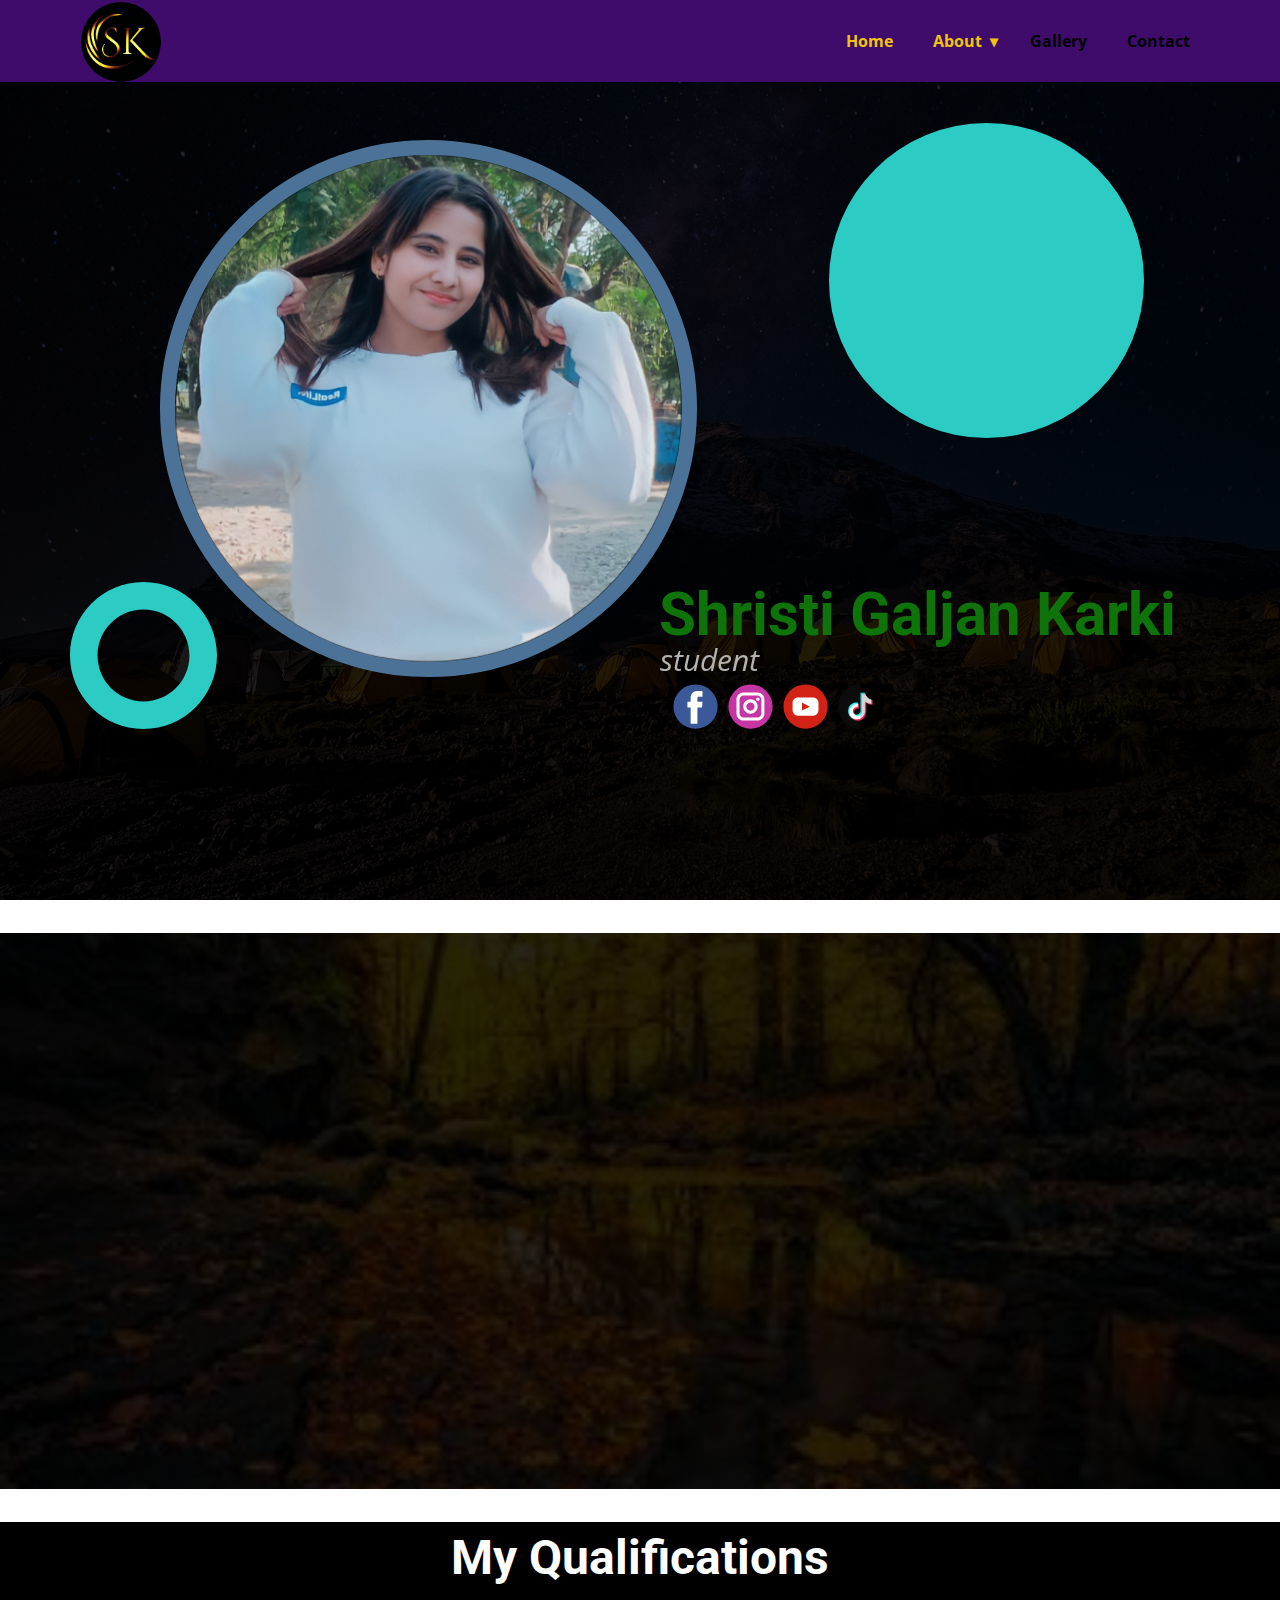
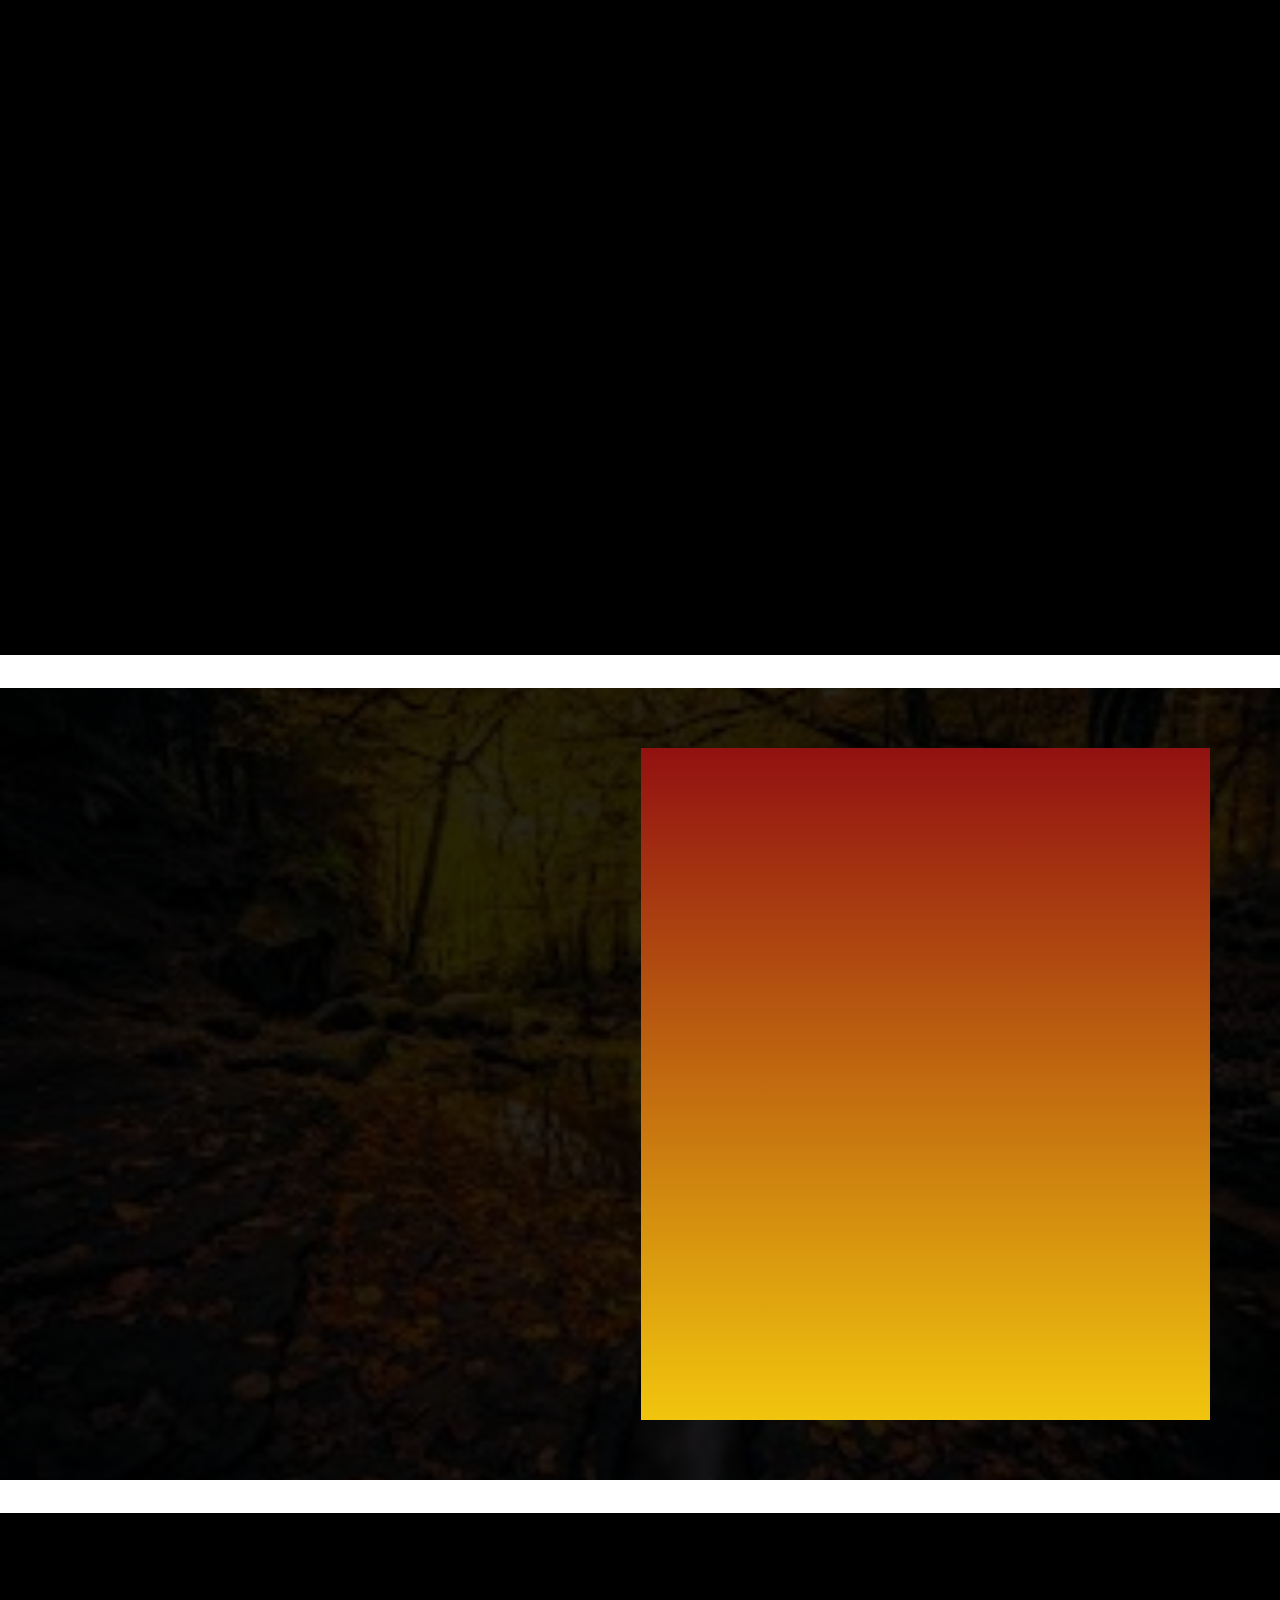
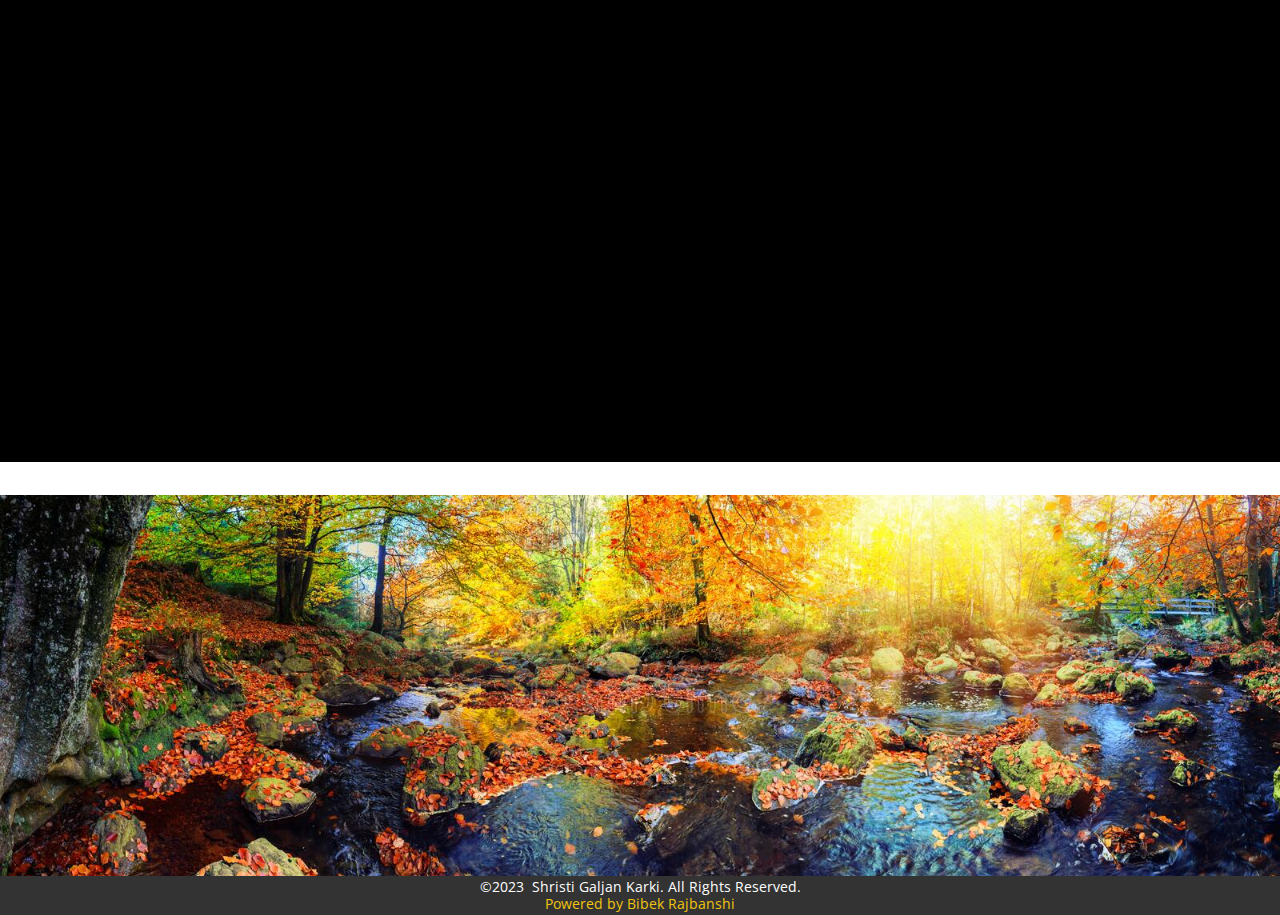
==== index.html @ 29ac405f "SK Websites" ====
<!DOCTYPE html>
<html style="font-size: 16px;" lang="en"><head>
    <meta name="viewport" content="width=device-width, initial-scale=1.0">
    <meta charset="utf-8">
    <meta name="keywords" content="Bibek Rajbanshi">
    <meta name="description" content="">
    <title>Shristy Karki</title>
    <link rel="icon" href="images/SKLOGO.png" type="image/x-icon">

    <link rel="stylesheet" href="nicepage.css" media="screen">
<link rel="stylesheet" href="Shristy-Karki.css" media="screen">
    <script class="u-script" type="text/javascript" src="jquery.js" defer=""></script>
    <script class="u-script" type="text/javascript" src="nicepage.js" defer=""></script>
    <meta name="generator" content="Nicepage 5.8.2, nicepage.com">
    <link id="u-theme-google-font" rel="stylesheet" href="https://fonts.googleapis.com/css?family=Roboto:100,100i,300,300i,400,400i,500,500i,700,700i,900,900i|Open+Sans:300,300i,400,400i,500,500i,600,600i,700,700i,800,800i">
    <link id="u-page-google-font" rel="stylesheet" href="https://fonts.googleapis.com/css?family=Roboto+Condensed:300,300i,400,400i,700,700i">
    
    
    
    
    
    
    
    
    
    
    
    
    <script type="application/ld+json">{
		"@context": "http://schema.org",
		"@type": "Organization",
		"name": ""
}</script>
    <meta name="theme-color" content="#478ac9">
    <meta property="og:title" content="Shristy Karki">
    <meta property="og:type" content="website">
  <meta data-intl-tel-input-cdn-path="intlTelInput/"></head>
  <body data-home-page="Shristy-Karki.html" data-home-page-title="Shristy Karki" class="u-black u-body u-overlap u-overlap-contrast u-xl-mode" data-lang="en"><header class="u-clearfix u-custom-color-2 u-header u-sticky u-sticky-5cd0 u-header" id="sec-ae03"><div class="u-clearfix u-sheet u-valign-bottom-lg u-valign-bottom-xl u-sheet-1">
        <nav class="u-dropdown-icon u-menu u-menu-dropdown u-menu-open-right u-offcanvas u-menu-1" data-responsive-from="XS" data-submenu-level="on-click">
          <div class="menu-collapse" style="font-size: 1rem; letter-spacing: 0px; font-weight: 700;">
            <a class="u-button-style u-custom-active-color u-custom-color u-custom-hover-color u-custom-left-right-menu-spacing u-custom-padding-bottom u-custom-text-active-color u-custom-text-color u-custom-text-hover-color u-custom-top-bottom-menu-spacing u-nav-link u-text-active-palette-1-base u-text-hover-palette-2-base" href="#">
              <svg class="u-svg-link" viewBox="0 0 24 24"><use xmlns:xlink="http://www.w3.org/1999/xlink" xlink:href="#menu-hamburger"></use></svg>
              <svg class="u-svg-content" version="1.1" id="menu-hamburger" viewBox="0 0 16 16" x="0px" y="0px" xmlns:xlink="http://www.w3.org/1999/xlink" xmlns="http://www.w3.org/2000/svg"><g><rect y="1" width="16" height="2"></rect><rect y="7" width="16" height="2"></rect><rect y="13" width="16" height="2"></rect>
</g></svg>
            </a>
          </div>
          <div class="u-custom-menu u-nav-container">
            <ul class="u-nav u-unstyled u-nav-1"><li class="u-nav-item"><a class="u-button-style u-nav-link u-text-active-palette-3-base u-text-black u-text-hover-palette-4-base" href="Shristy-Karki.html" style="padding: 10px 20px;">Home</a>
</li><li class="u-nav-item"><a class="u-button-style u-nav-link u-text-active-palette-3-base u-text-black u-text-hover-palette-4-base" href="#" style="padding: 10px 20px;">About</a><div class="u-nav-popup"><ul class="u-h-spacing-20 u-nav u-unstyled u-v-spacing-10"><li class="u-nav-item"><a class="u-active-custom-color-1 u-button-style u-hover-grey-90 u-nav-link u-palette-3-base u-text-hover-palette-4-base" href="Shristy-Karki.html#sec-70ec">Overview</a>
</li><li class="u-nav-item"><a class="u-active-custom-color-1 u-button-style u-hover-grey-90 u-nav-link u-palette-3-base u-text-hover-palette-4-base" href="Shristy-Karki.html#Home">Qualification</a>
</li><li class="u-nav-item"><a class="u-active-custom-color-1 u-button-style u-hover-grey-90 u-nav-link u-palette-3-base u-text-hover-palette-4-base" href="Shristy-Karki.html#carousel_bd62">Professional Skills</a>
</li><li class="u-nav-item"><a class="u-active-custom-color-1 u-button-style u-hover-grey-90 u-nav-link u-palette-3-base u-text-hover-palette-4-base" href="Shristy-Karki.html#sec-1eaf">Portfolio</a>
</li><li class="u-nav-item"><a class="u-active-custom-color-1 u-button-style u-hover-grey-90 u-nav-link u-palette-3-base u-text-hover-palette-4-base" href="Shristy-Karki.html#carousel_2aa7">Family</a>
</li></ul>
</div>
</li><li class="u-nav-item"><a class="u-button-style u-nav-link u-text-active-palette-3-base u-text-black u-text-hover-palette-4-base" href="Gallery.html" style="padding: 10px 20px;">Gallery</a>
</li><li class="u-nav-item"><a class="u-button-style u-nav-link u-text-active-palette-3-base u-text-black u-text-hover-palette-4-base" href="Contact.html" style="padding: 10px 20px;">Contact</a>
</li></ul>
          </div>
          <div class="u-custom-menu u-nav-container-collapse">
            <div class="u-black u-border-2 u-border-palette-1-base u-container-style u-inner-container-layout u-opacity u-opacity-95 u-sidenav u-sidenav-1" data-offcanvas-width="150">
              <div class="u-inner-container-layout u-sidenav-overflow">
                <div class="u-menu-close"></div>
                <ul class="u-align-center u-nav u-popupmenu-items u-spacing-0 u-text-active-custom-color-1 u-text-hover-palette-4-base u-unstyled u-nav-3"><li class="u-nav-item"><a class="u-button-style u-nav-link" href="Shristy-Karki.html">Home</a>
</li><li class="u-nav-item"><a class="u-button-style u-nav-link" href="#">About</a><div class="u-nav-popup"><ul class="u-h-spacing-20 u-nav u-unstyled u-v-spacing-10"><li class="u-nav-item"><a class="u-button-style u-nav-link" href="Shristy-Karki.html#sec-70ec">Overview</a>
</li><li class="u-nav-item"><a class="u-button-style u-nav-link" href="Shristy-Karki.html#Home">Qualification</a>
</li><li class="u-nav-item"><a class="u-button-style u-nav-link" href="Shristy-Karki.html#carousel_bd62">Professional Skills</a>
</li><li class="u-nav-item"><a class="u-button-style u-nav-link" href="Shristy-Karki.html#sec-1eaf">Portfolio</a>
</li><li class="u-nav-item"><a class="u-button-style u-nav-link" href="Shristy-Karki.html#carousel_2aa7">Family</a>
</li></ul>
</div>
</li><li class="u-nav-item"><a class="u-button-style u-nav-link" href="Gallery.html">Gallery</a>
</li><li class="u-nav-item"><a class="u-button-style u-nav-link" href="Contact.html">Contact</a>
</li></ul>
              </div>
            </div>
            <div class="u-black u-menu-overlay u-opacity u-opacity-35"></div>
          </div>
        </nav>
        <img class="u-image u-image-circle u-image-contain u-image-1" src="images/SKLOGO.png" alt="" data-image-width="220" data-image-height="221">
      </div></header>
    <section class="u-align-left-sm u-align-left-xs u-clearfix u-image u-shading u-section-1" id="carousel_bf48" data-image-width="1980" data-image-height="1320">
      <div class="u-clearfix u-sheet u-valign-bottom-lg u-valign-bottom-md u-valign-bottom-sm u-sheet-1">
        <div class="u-container-style u-expanded-width u-group u-shape-rectangle u-group-1">
          <div class="u-container-layout u-container-layout-1">
            <div class="u-palette-4-base u-preserve-proportions u-shape u-shape-circle u-shape-1" data-animation-name="customAnimationIn" data-animation-duration="1500" data-animation-delay="500"></div>
            <div class="u-align-left u-border-15 u-border-palette-1-dark-1 u-image u-image-circle u-image-1" data-image-width="1342" data-image-height="1341" data-animation-name="customAnimationIn" data-animation-duration="1500" data-animation-delay="250"></div>
            <div class="u-shape u-shape-svg u-text-palette-4-base u-shape-2" data-animation-name="customAnimationIn" data-animation-duration="1500" data-animation-delay="500">
              <svg class="u-svg-link" preserveAspectRatio="none" viewBox="0 0 160 160" style=""><use xmlns:xlink="http://www.w3.org/1999/xlink" xlink:href="#svg-71b6"></use></svg>
              <svg class="u-svg-content" viewBox="0 0 160 160" x="0px" y="0px" id="svg-71b6" style="enable-background:new 0 0 160 160;"><path d="M80,30c27.6,0,50,22.4,50,50s-22.4,50-50,50s-50-22.4-50-50S52.4,30,80,30 M80,0C35.8,0,0,35.8,0,80s35.8,80,80,80
	s80-35.8,80-80S124.2,0,80,0L80,0z"></path></svg>
            </div>
            <h1 class="u-align-center u-text u-text-custom-color-1 u-text-1" data-animation-name="customAnimationIn" data-animation-duration="1000"><span class="u-icon"></span>&nbsp;Shristi Galjan Karki
            </h1>
            <p class="u-align-left u-text u-text-grey-30 u-text-2" data-animation-name="customAnimationIn" data-animation-duration="1000">student</p>
            <div class="u-hover-feature u-social-icons u-spacing-10 u-social-icons-1" data-animation-name="customAnimationIn" data-animation-duration="1000">
              <a class="u-social-url" title="facebook" target="_blank" href="https://facebook.com/creesty.karki.399"><span class="u-icon u-social-facebook u-social-icon u-icon-2"><svg class="u-svg-link" preserveAspectRatio="xMidYMin slice" viewBox="0 0 112 112" style=""><use xmlns:xlink="http://www.w3.org/1999/xlink" xlink:href="#svg-1f32"></use></svg><svg class="u-svg-content" viewBox="0 0 112 112" x="0" y="0" id="svg-1f32"><circle fill="currentColor" cx="56.1" cy="56.1" r="55"></circle><path fill="#FFFFFF" d="M73.5,31.6h-9.1c-1.4,0-3.6,0.8-3.6,3.9v8.5h12.6L72,58.3H60.8v40.8H43.9V58.3h-8V43.9h8v-9.2
c0-6.7,3.1-17,17-17h12.5v13.9H73.5z"></path></svg></span>
              </a>
              <a class="u-social-url" title="instagram" target="_blank" href="https://instagram.com/shristy.karkee"><span class="u-icon u-social-icon u-social-instagram u-icon-3"><svg class="u-svg-link" preserveAspectRatio="xMidYMin slice" viewBox="0 0 112 112" style=""><use xmlns:xlink="http://www.w3.org/1999/xlink" xlink:href="#svg-b87c"></use></svg><svg class="u-svg-content" viewBox="0 0 112 112" x="0" y="0" id="svg-b87c"><circle fill="currentColor" cx="56.1" cy="56.1" r="55"></circle><path fill="#FFFFFF" d="M55.9,38.2c-9.9,0-17.9,8-17.9,17.9C38,66,46,74,55.9,74c9.9,0,17.9-8,17.9-17.9C73.8,46.2,65.8,38.2,55.9,38.2
z M55.9,66.4c-5.7,0-10.3-4.6-10.3-10.3c-0.1-5.7,4.6-10.3,10.3-10.3c5.7,0,10.3,4.6,10.3,10.3C66.2,61.8,61.6,66.4,55.9,66.4z"></path><path fill="#FFFFFF" d="M74.3,33.5c-2.3,0-4.2,1.9-4.2,4.2s1.9,4.2,4.2,4.2s4.2-1.9,4.2-4.2S76.6,33.5,74.3,33.5z"></path><path fill="#FFFFFF" d="M73.1,21.3H38.6c-9.7,0-17.5,7.9-17.5,17.5v34.5c0,9.7,7.9,17.6,17.5,17.6h34.5c9.7,0,17.5-7.9,17.5-17.5V38.8
C90.6,29.1,82.7,21.3,73.1,21.3z M83,73.3c0,5.5-4.5,9.9-9.9,9.9H38.6c-5.5,0-9.9-4.5-9.9-9.9V38.8c0-5.5,4.5-9.9,9.9-9.9h34.5
c5.5,0,9.9,4.5,9.9,9.9V73.3z"></path></svg></span>
              </a>
              <a class="u-social-url" target="_blank" data-type="YouTube" title="YouTube" href="https://www.youtube.com/"><span class="u-icon u-social-icon u-social-youtube u-icon-4"><svg class="u-svg-link" preserveAspectRatio="xMidYMin slice" viewBox="0 0 112 112" style=""><use xmlns:xlink="http://www.w3.org/1999/xlink" xlink:href="#svg-15bf"></use></svg><svg class="u-svg-content" viewBox="0 0 112 112" x="0" y="0" id="svg-15bf"><circle fill="currentColor" cx="56.1" cy="56.1" r="55"></circle><path fill="#FFFFFF" d="M74.9,33.3H37.3c-7.4,0-13.4,6-13.4,13.4v18.8c0,7.4,6,13.4,13.4,13.4h37.6c7.4,0,13.4-6,13.4-13.4V46.7 C88.3,39.3,82.3,33.3,74.9,33.3L74.9,33.3z M65.9,57l-17.6,8.4c-0.5,0.2-1-0.1-1-0.6V47.5c0-0.5,0.6-0.9,1-0.6l17.6,8.9 C66.4,56,66.4,56.8,65.9,57L65.9,57z"></path></svg></span>
              </a>
              <a class="u-social-url" target="_blank" data-type="Custom" title="Tiktok" href="https://www.tiktok.com/@shristytheboss"><span class="u-file-icon u-icon u-social-custom u-social-icon u-icon-5"><img src="images/4782345.png" alt=""></span>
              </a>
            </div>
          </div>
        </div>
      </div>
      
    </section>
    <section class="u-clearfix u-container-align-center u-white u-section-2" id="sec-ab01">
      <div class="u-clearfix u-sheet u-sheet-1"></div>
    </section>
    <section class="u-clearfix u-image u-shading u-section-3" id="sec-70ec" data-image-width="275" data-image-height="183">
      <div class="u-clearfix u-sheet u-valign-middle-xl u-valign-middle-xs u-sheet-1">
        <div class="u-clearfix u-expanded-width u-gutter-8 u-layout-custom-sm u-layout-custom-xs u-layout-wrap u-layout-wrap-1">
          <div class="u-layout">
            <div class="u-layout-row">
              <div class="u-container-align-center-lg u-container-align-center-md u-container-align-center-sm u-container-align-center-xl u-container-style u-layout-cell u-shape-rectangle u-size-30-lg u-size-30-xl u-size-60-md u-size-60-sm u-size-60-xs u-layout-cell-1" data-animation-name="customAnimationIn" data-animation-duration="1000" data-animation-delay="500">
                <div class="u-container-layout u-valign-top-xs u-container-layout-1">
                  <h2 class="u-align-center-lg u-align-center-xl u-align-left-md u-align-left-sm u-align-left-xs u-text u-text-palette-3-base u-text-1">About</h2>
                  <p class="u-align-justify u-text u-text-grey-10 u-text-2"> I'm a person who is both pleasant and approachable, My personal traits include honesty and punctuality and i am able to work effectively in a group environment as well as independentily. Adiitionally, I posses strong listening and communication abalities, and my mind is imaginative. My organizational skills are well developed I always ensure that i have plan ahead in order to manage my time wisely</p>
                </div>
              </div>
              <div class="u-align-left-md u-align-left-sm u-align-left-xs u-container-style u-layout-cell u-shape-rectangle u-size-30-lg u-size-30-xl u-size-60-md u-size-60-sm u-size-60-xs u-layout-cell-2" data-animation-name="customAnimationIn" data-animation-duration="1000" data-animation-delay="500">
                <div class="u-container-layout u-valign-top-xs u-container-layout-2">
                  <h2 class="u-align-center-lg u-align-center-xl u-text u-text-palette-3-base u-text-3"> Basic Information</h2>
                  <p class="u-align-left-lg u-align-left-xl u-text u-text-default-xl u-text-grey-10 u-text-4"> Birth Date: 2000/12/21<br>Email:&nbsp;shristyyyy5@gmail.com<br>Mobile No: +9779811708290<br>Address:&nbsp; Jaljale 06, Udayapur, Nepal<br>Martial Status: Unmarried<br>Religion: Hindu<br>Languages: English, Nepali, Hindi and Maithli.
                  </p>
                </div>
              </div>
            </div>
          </div>
        </div>
      </div>
    </section>
    <section class="u-clearfix u-container-align-center u-white u-section-4" id="carousel_1a85">
      <div class="u-clearfix u-sheet u-sheet-1"></div>
    </section>
    <section class="u-clearfix u-section-5" id="Home">
      <div class="u-clearfix u-sheet u-valign-middle-sm u-sheet-1">
        <h2 class="u-align-center u-text u-text-1"> My Qualifications</h2>
        <div class="u-clearfix u-expanded-width u-gutter-0 u-layout-wrap u-layout-wrap-1">
          <div class="u-gutter-0 u-layout">
            <div class="u-layout-row">
              <div class="u-container-style u-layout-cell u-opacity u-opacity-60 u-shape-rectangle u-size-60 u-layout-cell-1">
                <div class="u-container-layout u-container-layout-1">
                  <div class="u-border-2 u-border-black u-image u-image-circle u-image-1" alt="" data-image-width="2132" data-image-height="3040" data-animation-name="customAnimationIn" data-animation-duration="1000" data-animation-delay="500"></div>
                  <div class="u-align-center-sm u-align-center-xs u-expanded-width-xs u-list u-list-1">
                    <div class="u-repeater u-repeater-1">
                      <div class="u-align-left-xs u-border-2 u-border-palette-2-base u-container-style u-custom-color-3 u-list-item u-opacity u-opacity-80 u-repeater-item u-shape-rectangle u-list-item-1" data-animation-name="flipIn" data-animation-duration="1000" data-animation-direction="X" data-animation-delay="500">
                        <div class="u-container-layout u-similar-container u-container-layout-2">
                          <h4 class="u-align-left-lg u-align-left-md u-align-left-sm u-align-left-xl u-text u-text-palette-4-base u-text-2" data-animation-name="customAnimationIn" data-animation-duration="1000" data-animation-direction="X"> Lincoln University</h4>
                          <h5 class="u-align-left-lg u-align-left-md u-align-left-sm u-align-left-xl u-text u-text-3" data-animation-name="customAnimationIn" data-animation-duration="1000" data-animation-direction="X">
                            <a class="u-active-none u-border-none u-btn u-button-link u-button-style u-hover-none u-none u-text-palette-1-base u-btn-1" href="https://nbc.edu.np/" target="_blank"> Nepal Business College</a>
                          </h5>
                          <p class="u-align-justify-lg u-align-justify-md u-align-justify-sm u-align-justify-xl u-text u-text-4" data-animation-name="customAnimationIn" data-animation-duration="1000" data-animation-delay="1000" data-animation-direction="X"> I have Completed my 60/120 credit hours in BBA from the well known and renowned institute of Nepal-Nepal Business college,Biratnagar which was affliated to Lincoln University</p>
                        </div>
                      </div>
                      <div class="u-align-left-xs u-border-2 u-border-palette-2-base u-container-style u-custom-color-3 u-list-item u-opacity u-opacity-80 u-repeater-item u-shape-rectangle u-list-item-2" data-animation-name="flipIn" data-animation-duration="1000" data-animation-direction="X" data-animation-delay="500">
                        <div class="u-container-layout u-similar-container u-container-layout-3">
                          <h4 class="u-align-left-lg u-align-left-md u-align-left-sm u-align-left-xl u-text u-text-palette-4-base u-text-5" data-animation-name="customAnimationIn" data-animation-duration="1000" data-animation-direction="X"> National Examination Board (NEB)</h4>
                          <h5 class="u-align-left-lg u-align-left-md u-align-left-sm u-align-left-xl u-text u-text-6" data-animation-name="customAnimationIn" data-animation-duration="1000" data-animation-direction="X">
                            <a class="u-active-none u-border-none u-btn u-button-link u-button-style u-hover-none u-none u-text-palette-1-base u-btn-2" href="https://nbc.edu.np/" target="_blank" data-animation-name="customAnimationIn" data-animation-duration="1000" data-animation-delay="500"> Udayasi English Secondary School</a>
                          </h5>
                          <p class="u-align-justify-lg u-align-justify-md u-align-justify-sm u-align-justify-xl u-text u-text-7" data-animation-name="customAnimationIn" data-animation-duration="1000" data-animation-delay="1000" data-animation-direction="X"> I have Completed High school in Management from the well known and renowned institute of Nepal-Udayasi English Secondary School,Udayapur</p>
                        </div>
                      </div>
                      <div class="u-align-left-xs u-border-2 u-border-palette-2-base u-container-style u-custom-color-3 u-list-item u-opacity u-opacity-80 u-repeater-item u-shape-rectangle u-list-item-3" data-animation-name="flipIn" data-animation-duration="1000" data-animation-direction="X" data-animation-delay="500">
                        <div class="u-container-layout u-similar-container u-container-layout-4">
                          <h4 class="u-align-left-lg u-align-left-md u-align-left-sm u-align-left-xl u-text u-text-palette-4-base u-text-8" data-animation-name="customAnimationIn" data-animation-duration="1000" data-animation-direction="X"> Secondary Examination Education (SEE)</h4>
                          <h5 class="u-align-left-lg u-align-left-md u-align-left-sm u-align-left-xl u-text u-text-9" data-animation-name="customAnimationIn" data-animation-duration="1000" data-animation-direction="X">
                            <a class="u-active-none u-border-none u-btn u-button-link u-button-style u-hover-none u-none u-text-palette-1-base u-btn-3" href="https://nbc.edu.np/" target="_blank"> Udayasi English Secondary School</a>
                          </h5>
                          <p class="u-align-justify-lg u-align-justify-md u-align-justify-sm u-align-justify-xl u-text u-text-10" data-animation-name="customAnimationIn" data-animation-duration="1000" data-animation-delay="1000" data-animation-direction="X"> I have Completed my school level from Udayasi English Secondary School</p>
                        </div>
                      </div>
                    </div>
                  </div>
                </div>
              </div>
            </div>
          </div>
        </div>
      </div>
    </section>
    <section class="u-clearfix u-container-align-center u-white u-section-6" id="carousel_1d72">
      <div class="u-clearfix u-sheet u-sheet-1"></div>
    </section>
    <section class="u-clearfix u-container-align-left u-image u-shading u-section-7" id="carousel_bd62" data-image-width="275" data-image-height="183">
      <div class="u-clearfix u-sheet u-valign-middle u-sheet-1">
        <div class="u-clearfix u-expanded-width u-gutter-2 u-layout-wrap u-layout-wrap-1">
          <div class="u-layout">
            <div class="u-layout-row">
              <div class="u-container-style u-grey-25 u-layout-cell u-shape-rectangle u-size-30 u-layout-cell-1" data-animation-name="customAnimationIn" data-animation-duration="2000">
                <div class="u-container-layout u-valign-middle-md u-valign-middle-sm u-valign-middle-xs u-container-layout-1">
                  <h2 class="u-align-center u-text u-text-default u-text-1">Professional Skills</h2>
                  <img class="u-expanded-width u-image u-image-contain u-image-1" src="images/29210333_22.png" data-image-width="1200" data-image-height="800">
                  <p class="u-align-left u-text u-text-2"><b>Microsoft Word:</b>&nbsp;<i>Advanced skills creating and editing company memos, reports, and newsletters so that formatting remains consistent with company style guides. Used mail merge to create and send personalized emails to company employees and customers.</i>
                  </p>
                </div>
              </div>
              <div class="u-container-align-center u-container-style u-gradient u-layout-cell u-size-30 u-layout-cell-2">
                <div class="u-container-layout u-valign-middle-lg u-valign-middle-xl u-container-layout-2">
                  <div class="u-layout-grid u-list u-list-1">
                    <div class="u-repeater u-repeater-1">
                      <div class="u-container-align-center-xl u-container-style u-custom-color-4 u-custom-item u-list-item u-radius-49 u-repeater-item u-shape-round u-list-item-1" data-animation-name="customAnimationIn" data-animation-duration="1000" data-animation-direction="">
                        <div class="u-container-layout u-similar-container u-container-layout-3">
                          <h5 class="u-align-center u-text u-text-body-color u-text-3" data-animation-name="customAnimationIn" data-animation-duration="1000" data-animation-delay="250">Microsoft Excel</h5>
                          <p class="u-align-left u-text u-text-4" data-animation-name="customAnimationIn" data-animation-duration="1000" data-animation-delay="500"><b>Microsoft Excel:</b>&nbsp;<i>Basic skills entering and sorting data. Used simple formulas and filters to organize customer contact information for the department.</i>
                          </p>
                        </div>
                      </div>
                      <div class="u-container-style u-custom-color-3 u-custom-item u-list-item u-radius-49 u-repeater-item u-shape-round u-list-item-2" data-animation-name="customAnimationIn" data-animation-duration="1000">
                        <div class="u-container-layout u-similar-container u-container-layout-4">
                          <h5 class="u-align-center u-text u-text-body-color u-text-5" data-animation-name="customAnimationIn" data-animation-duration="1000" data-animation-delay="250">Other Skills</h5>
                          <p class="u-align-left u-text u-text-6" data-animation-name="customAnimationIn" data-animation-duration="1000" data-animation-delay="500"> Interpersonal skills | Communication skills | Animation | Adobe Premiere Pro | Time management skills</p>
                        </div>
                      </div>
                    </div>
                  </div>
                </div>
              </div>
            </div>
          </div>
        </div>
      </div>
    </section>
    <section class="u-clearfix u-container-align-center u-white u-section-8" id="carousel_93b5">
      <div class="u-clearfix u-sheet u-sheet-1"></div>
    </section>
    <section class="u-align-center u-black u-clearfix u-section-9" id="carousel_2aa7">
      
      
      
      
      
      
      
      
      
      
      
      
      
      
      
      
      
      
      
      
      
      
      
      
      
      
      <div class="u-clearfix u-sheet u-valign-middle-xl u-sheet-1">
        <h2 class="u-align-center u-text u-text-palette-3-dark-1 u-text-1" data-animation-name="customAnimationIn" data-animation-duration="1000" data-animation-delay="0" data-animation-direction="X">A Lifetime Bond<br>-The Enduring Connection of Family-
        </h2>
        <p class="u-align-center u-text u-text-grey-50 u-text-2" data-animation-name="customAnimationIn" data-animation-duration="1500" data-animation-delay="250">Everything is the ​memories We Creates&nbsp; With Our Families.</p>
        <div class="u-expanded-width u-list u-list-1">
          <div class="u-repeater u-repeater-1">
            <div class="u-align-center u-container-style u-list-item u-palette-4-dark-3 u-repeater-item u-shape-rectangle u-list-item-1" data-animation-name="customAnimationIn" data-animation-duration="1500" data-animation-delay="500">
              <div class="u-container-layout u-similar-container u-valign-bottom-lg u-valign-bottom-md u-container-layout-1">
                <img class="u-align-center u-border-2 u-border-grey-75 u-hover-feature u-image u-image-default u-image-1" src="images/Picsart_23-04-17_10-00-27-627.jpg" alt="" data-image-width="407" data-image-height="625" data-animation-name="" data-animation-duration="0" data-animation-direction="">
                <h4 class="u-align-center-lg u-align-center-md u-align-center-sm u-align-center-xs u-custom-font u-font-roboto-condensed u-hover-feature u-text u-text-black u-text-3">Late Niranjan Kumar Karki</h4>
                <p class="u-align-center-lg u-align-center-md u-align-center-sm u-align-center-xs u-hover-feature u-text u-text-grey-50 u-text-4">Father</p>
              </div>
            </div>
            <div class="u-align-center u-container-align-center-lg u-container-align-center-md u-container-align-center-sm u-container-align-center-xs u-container-style u-list-item u-palette-4-dark-3 u-repeater-item u-shape-rectangle u-video-cover u-list-item-2" data-animation-name="customAnimationIn" data-animation-duration="1500" data-animation-delay="500">
              <div class="u-container-layout u-similar-container u-valign-bottom-lg u-valign-bottom-md u-container-layout-2">
                <img class="u-align-center u-border-2 u-border-grey-75 u-hover-feature u-image u-image-default u-image-2" src="images/MINA.jpg" alt="" data-image-width="443" data-image-height="788" data-animation-name="" data-animation-duration="0" data-animation-direction="">
                <h4 class="u-align-center-lg u-align-center-md u-align-center-sm u-align-center-xs u-custom-font u-font-roboto-condensed u-hover-feature u-text u-text-black u-text-5">Mina Kumari Karki</h4>
                <p class="u-align-center-lg u-align-center-md u-align-center-sm u-align-center-xs u-hover-feature u-text u-text-grey-50 u-text-6">Mother</p>
              </div>
            </div>
            <div class="u-align-center u-container-align-center-lg u-container-align-center-md u-container-align-center-sm u-container-align-center-xs u-container-style u-list-item u-palette-4-dark-3 u-repeater-item u-shape-rectangle u-video-cover u-list-item-3" data-animation-name="customAnimationIn" data-animation-duration="1500" data-animation-delay="500">
              <div class="u-container-layout u-similar-container u-valign-bottom-lg u-valign-bottom-md u-container-layout-3">
                <img class="u-align-center u-border-2 u-border-grey-75 u-hover-feature u-image u-image-default u-image-3" src="images/KREETIKA1.jpg" alt="" data-image-width="846" data-image-height="768" data-animation-name="" data-animation-duration="0" data-animation-direction="">
                <h4 class="u-align-center-lg u-align-center-md u-align-center-sm u-align-center-xs u-custom-font u-font-roboto-condensed u-hover-feature u-text u-text-black u-text-7">Kreetika Galjan Karki</h4>
                <p class="u-align-center-lg u-align-center-md u-align-center-sm u-align-center-xs u-hover-feature u-text u-text-grey-50 u-text-8">Sister</p>
              </div>
            </div>
            <div class="u-align-center u-container-align-center-lg u-container-align-center-md u-container-align-center-sm u-container-align-center-xs u-container-style u-list-item u-palette-4-dark-3 u-repeater-item u-shape-rectangle u-video-cover u-list-item-4" data-animation-name="customAnimationIn" data-animation-duration="1500" data-animation-delay="500">
              <div class="u-container-layout u-similar-container u-valign-bottom-lg u-valign-bottom-md u-container-layout-4">
                <img class="u-align-center u-border-2 u-border-grey-75 u-hover-feature u-image u-image-default u-image-4" src="images/KHUMBILA.jpg" alt="" data-image-width="716" data-image-height="825" data-animation-name="" data-animation-duration="0" data-animation-direction="">
                <h4 class="u-align-center-lg u-align-center-md u-align-center-sm u-align-center-xs u-custom-font u-font-roboto-condensed u-hover-feature u-text u-text-black u-text-9">Khumbila Galjan Karki</h4>
                <p class="u-align-center-lg u-align-center-md u-align-center-sm u-align-center-xs u-hover-feature u-text u-text-grey-50 u-text-10">Sister</p>
              </div>
            </div>
          </div>
        </div>
      </div>
      
      
      
      
      
      
      
      
      
    </section>
    <section class="u-clearfix u-container-align-center u-white u-section-10" id="carousel_7a1a">
      <div class="u-clearfix u-sheet u-sheet-1"></div>
    </section>
    <section class="u-clearfix u-image u-section-11" id="carousel_449e" data-image-width="1600" data-image-height="546">
      <div class="u-clearfix u-sheet u-sheet-1"></div>
    </section>
    <style class="u-overlap-style">.u-overlap:not(.u-sticky-scroll) .u-header {
background-color: #3f0c6b !important
}</style>
    
    
    <footer class="u-align-center u-clearfix u-footer u-grey-80 u-footer" id="sec-a6da"><div class="u-clearfix u-sheet u-sheet-1">
        <p class="u-small-text u-text u-text-variant u-text-1"> ©2023&nbsp; Shristi Galjan Karki. All Rights Reserved.</p>
        <p class="u-small-text u-text u-text-variant u-text-2">
          <a class="u-active-none u-border-none u-btn u-button-link u-button-style u-hover-none u-none u-text-active-custom-color-1 u-text-hover-palette-4-base u-text-palette-3-base u-btn-1" href="https://rajbanshibibek.com.np/" target="_blank">Powered by Bibek Rajbanshi</a>
        </p>
      </div></footer>
    <span style="height: 22px; width: 22px; margin-left: 0px; margin-right: auto; margin-top: 0px; right: 20px; bottom: 90px; background-image: none; padding: 3px;" class="u-back-to-top u-black u-icon u-opacity u-opacity-85" data-href="#">
        <svg class="u-svg-link" preserveAspectRatio="xMidYMin slice" viewBox="0 0 551.13 551.13"><use xmlns:xlink="http://www.w3.org/1999/xlink" xlink:href="#svg-1d98"></use></svg>
        <svg class="u-svg-content" enable-background="new 0 0 551.13 551.13" viewBox="0 0 551.13 551.13" xmlns="http://www.w3.org/2000/svg" id="svg-1d98"><path d="m275.565 189.451 223.897 223.897h51.668l-275.565-275.565-275.565 275.565h51.668z"></path></svg>
    </span>
  
</body></html>
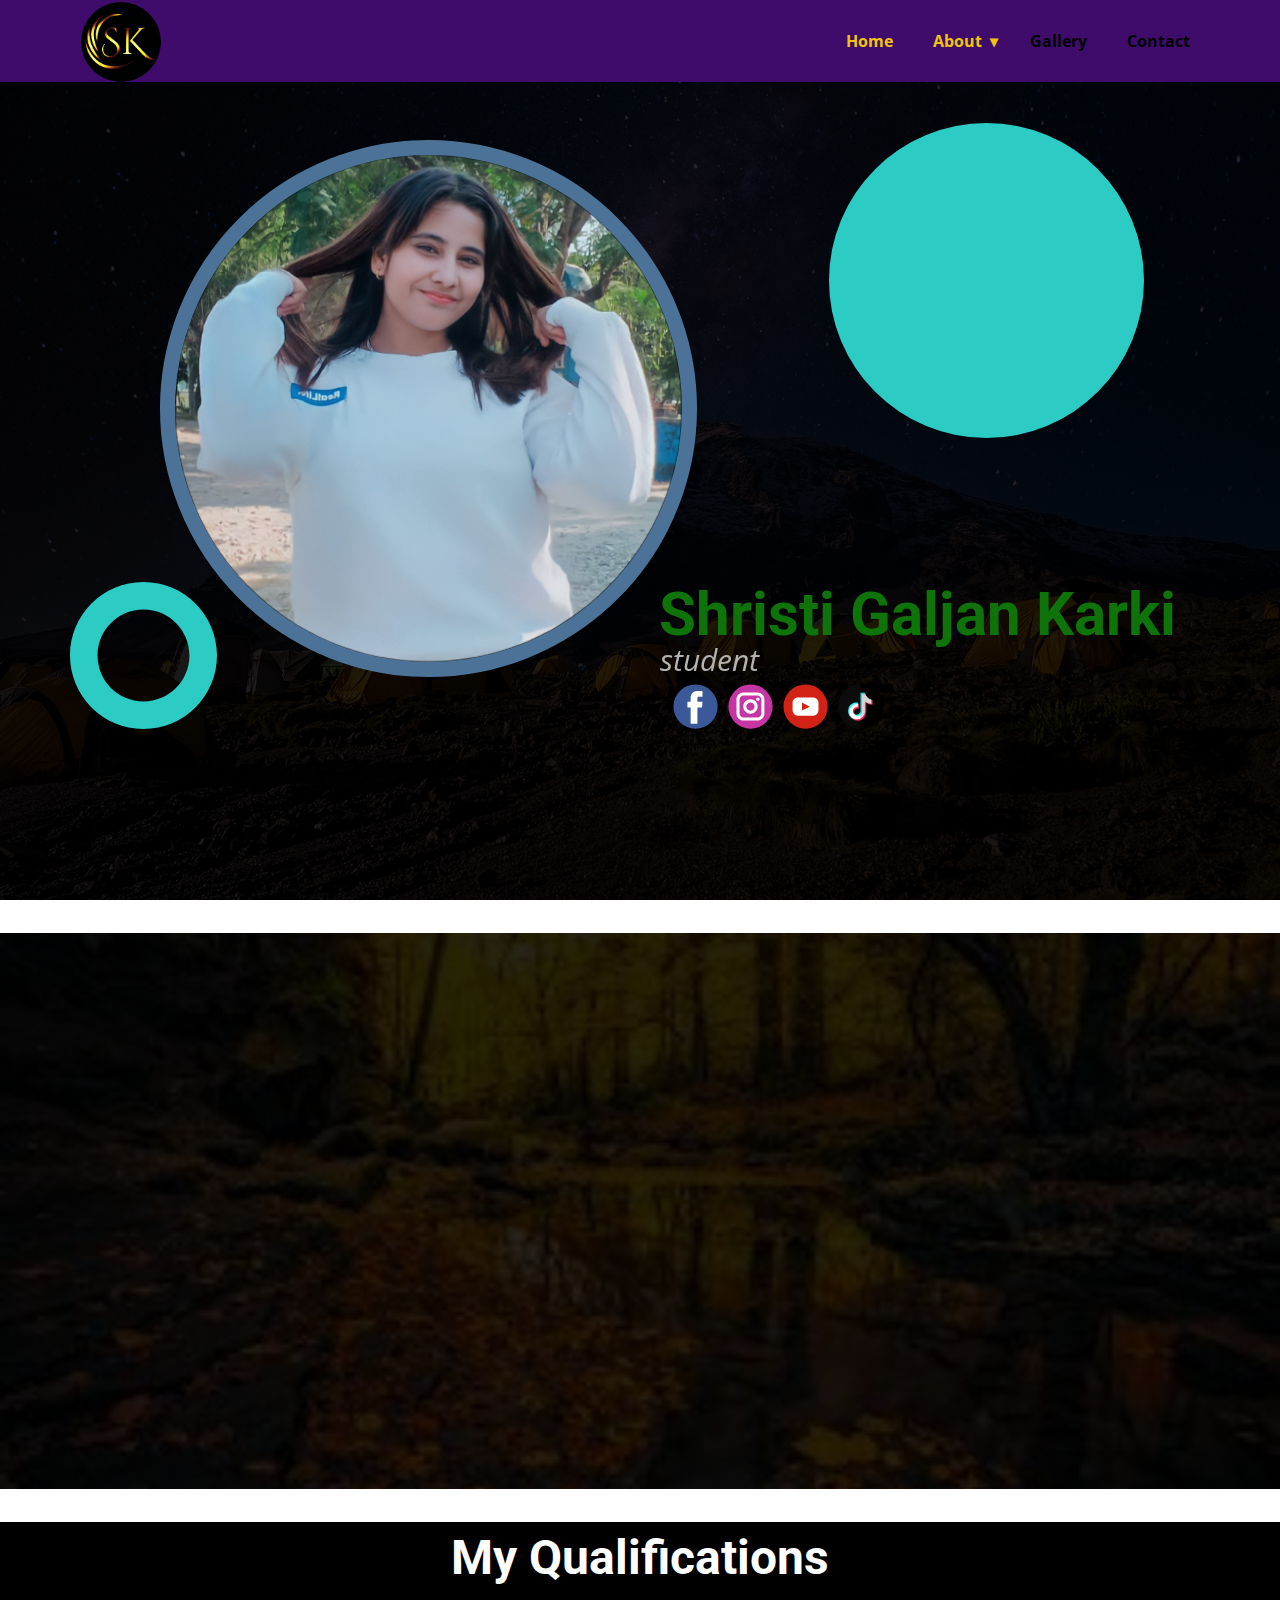
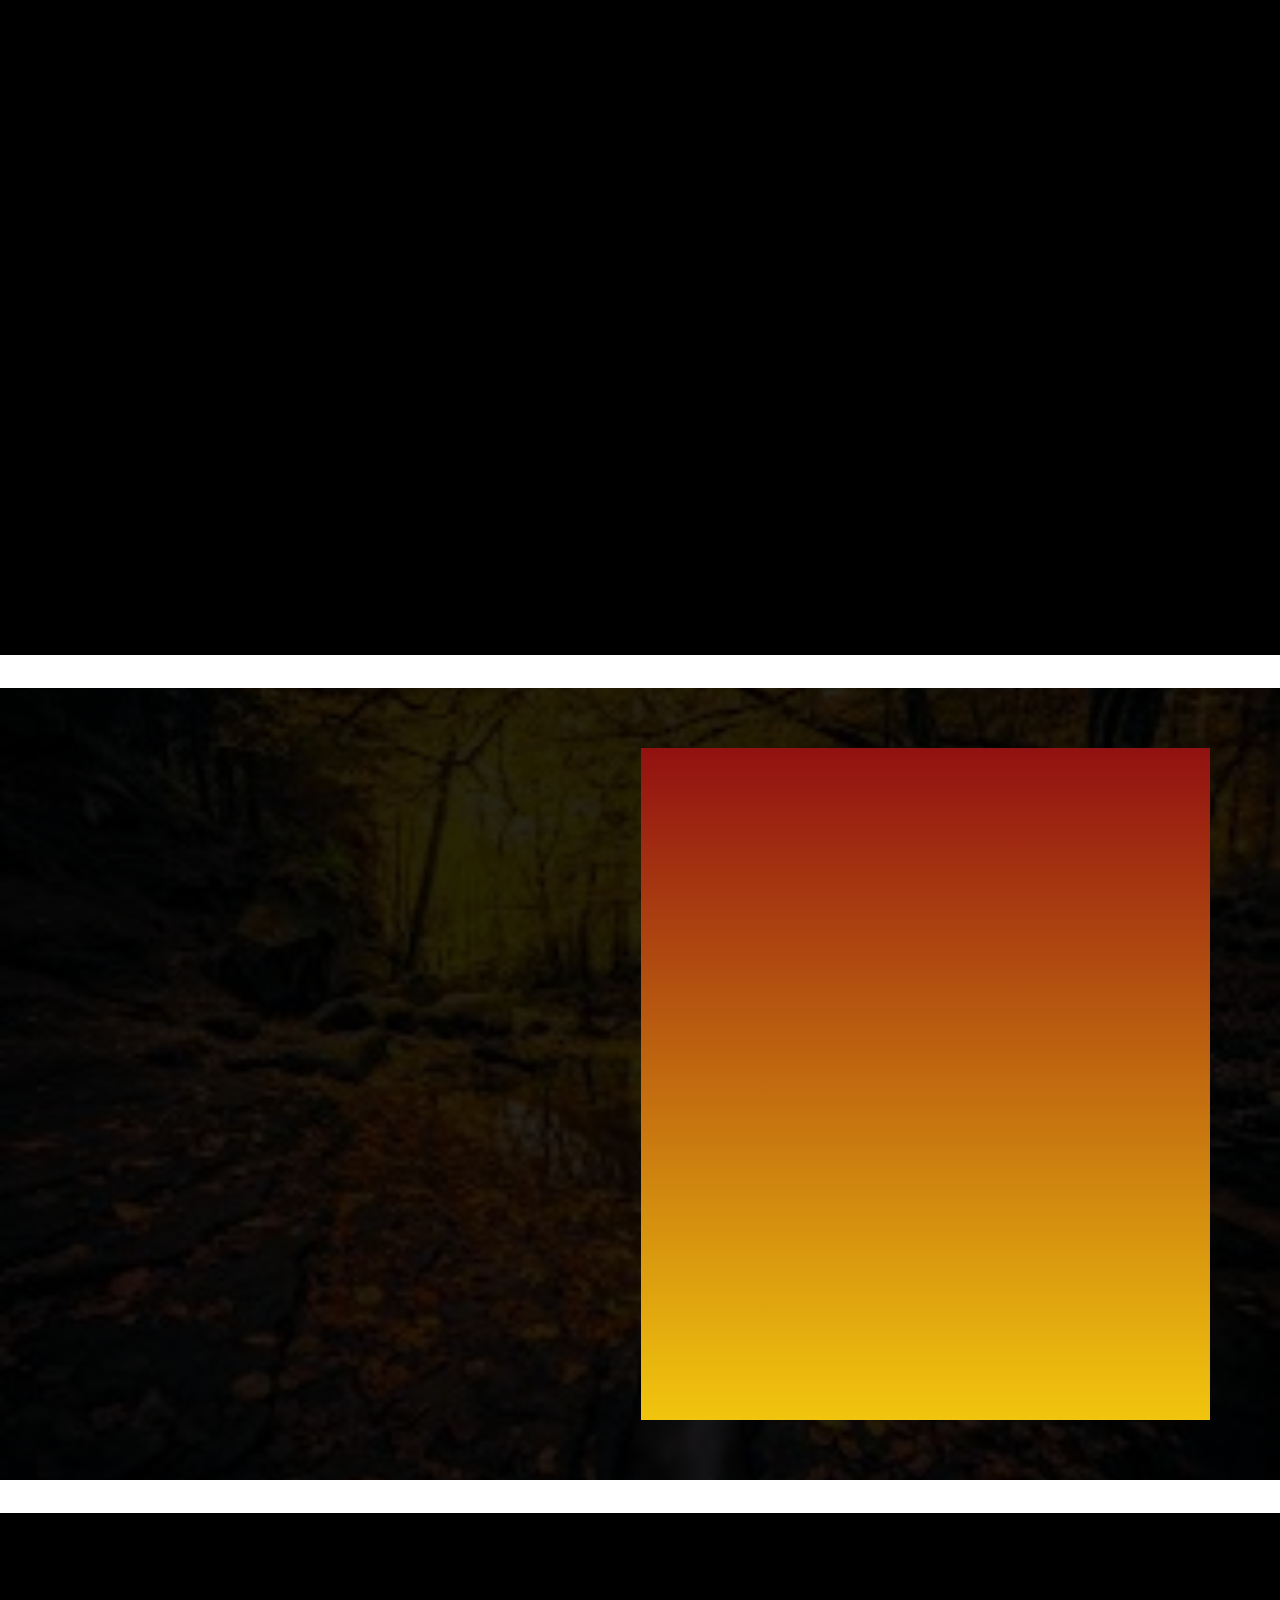
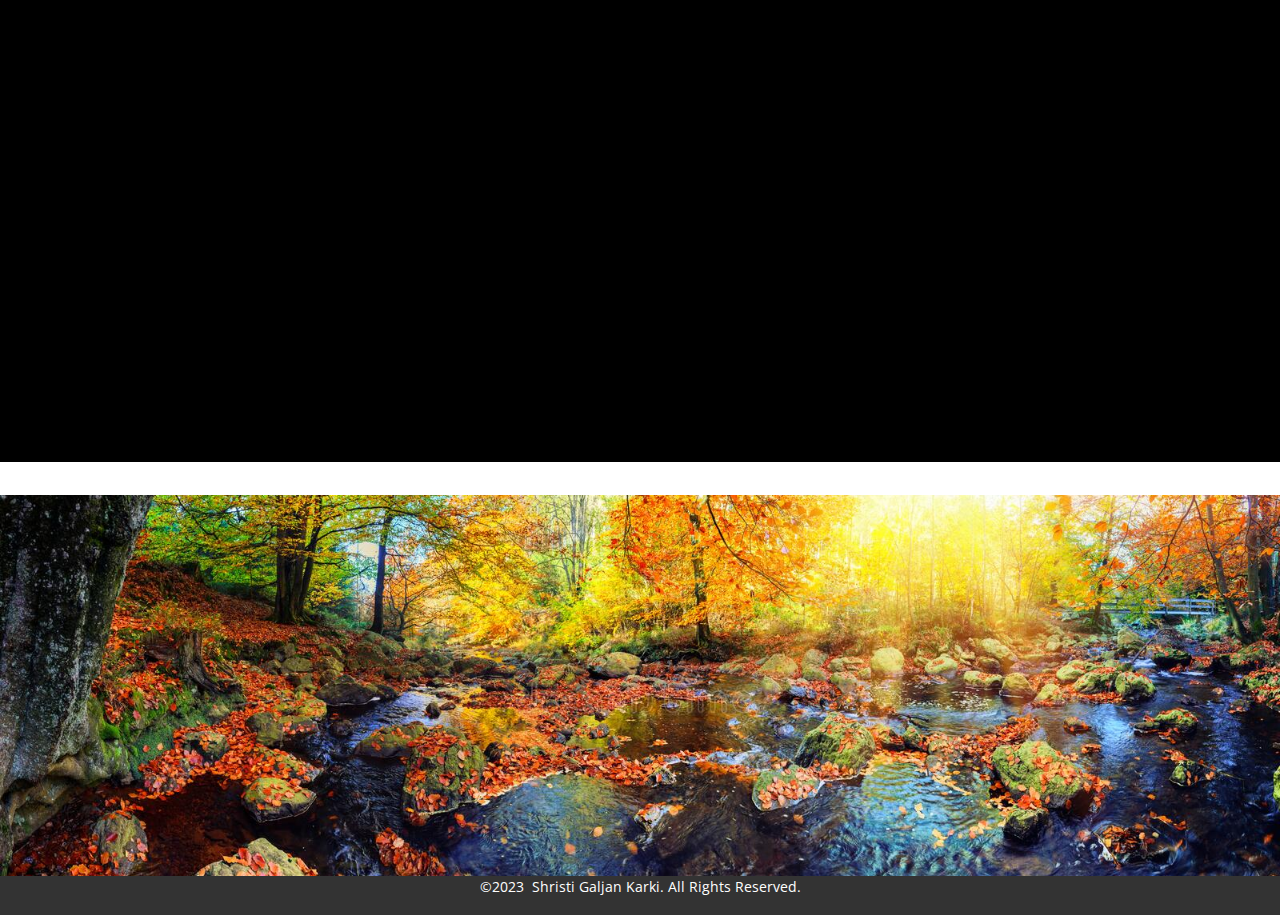
==== commit a105a8a1: "HTML FILES" ====
--- a/index.html
+++ b/index.html
@@ -129,7 +129,7 @@
               <div class="u-align-left-md u-align-left-sm u-align-left-xs u-container-style u-layout-cell u-shape-rectangle u-size-30-lg u-size-30-xl u-size-60-md u-size-60-sm u-size-60-xs u-layout-cell-2" data-animation-name="customAnimationIn" data-animation-duration="1000" data-animation-delay="500">
                 <div class="u-container-layout u-valign-top-xs u-container-layout-2">
                   <h2 class="u-align-center-lg u-align-center-xl u-text u-text-palette-3-base u-text-3"> Basic Information</h2>
-                  <p class="u-align-left-lg u-align-left-xl u-text u-text-default-xl u-text-grey-10 u-text-4"> Birth Date: 2000/12/21<br>Email:&nbsp;shristyyyy5@gmail.com<br>Mobile No: +9779811708290<br>Address:&nbsp; Jaljale 06, Udayapur, Nepal<br>Martial Status: Unmarried<br>Religion: Hindu<br>Languages: English, Nepali, Hindi and Maithli.
+                  <p class="u-align-left-lg u-align-left-xl u-text u-text-default-xl u-text-grey-10 u-text-4"> Birth Date: 2000/12/29<br>Email:&nbsp;shristyyyy5@gmail.com<br>Mobile No: +9779811708290<br>Address:&nbsp; Jaljale 06, Udayapur, Nepal<br>Martial Status: Unmarried<br>Religion: Hindu<br>Languages: English, Nepali, Hindi and Maithli.
                   </p>
                 </div>
               </div>
@@ -321,12 +321,11 @@
     <footer class="u-align-center u-clearfix u-footer u-grey-80 u-footer" id="sec-a6da"><div class="u-clearfix u-sheet u-sheet-1">
         <p class="u-small-text u-text u-text-variant u-text-1"> ©2023&nbsp; Shristi Galjan Karki. All Rights Reserved.</p>
         <p class="u-small-text u-text u-text-variant u-text-2">
-          <a class="u-active-none u-border-none u-btn u-button-link u-button-style u-hover-none u-none u-text-active-custom-color-1 u-text-hover-palette-4-base u-text-palette-3-base u-btn-1" href="https://rajbanshibibek.com.np/" target="_blank">Powered by Bibek Rajbanshi</a>
-        </p>
+          
       </div></footer>
     <span style="height: 22px; width: 22px; margin-left: 0px; margin-right: auto; margin-top: 0px; right: 20px; bottom: 90px; background-image: none; padding: 3px;" class="u-back-to-top u-black u-icon u-opacity u-opacity-85" data-href="#">
         <svg class="u-svg-link" preserveAspectRatio="xMidYMin slice" viewBox="0 0 551.13 551.13"><use xmlns:xlink="http://www.w3.org/1999/xlink" xlink:href="#svg-1d98"></use></svg>
         <svg class="u-svg-content" enable-background="new 0 0 551.13 551.13" viewBox="0 0 551.13 551.13" xmlns="http://www.w3.org/2000/svg" id="svg-1d98"><path d="m275.565 189.451 223.897 223.897h51.668l-275.565-275.565-275.565 275.565h51.668z"></path></svg>
     </span>
   
-</body></html>+</body></html>
